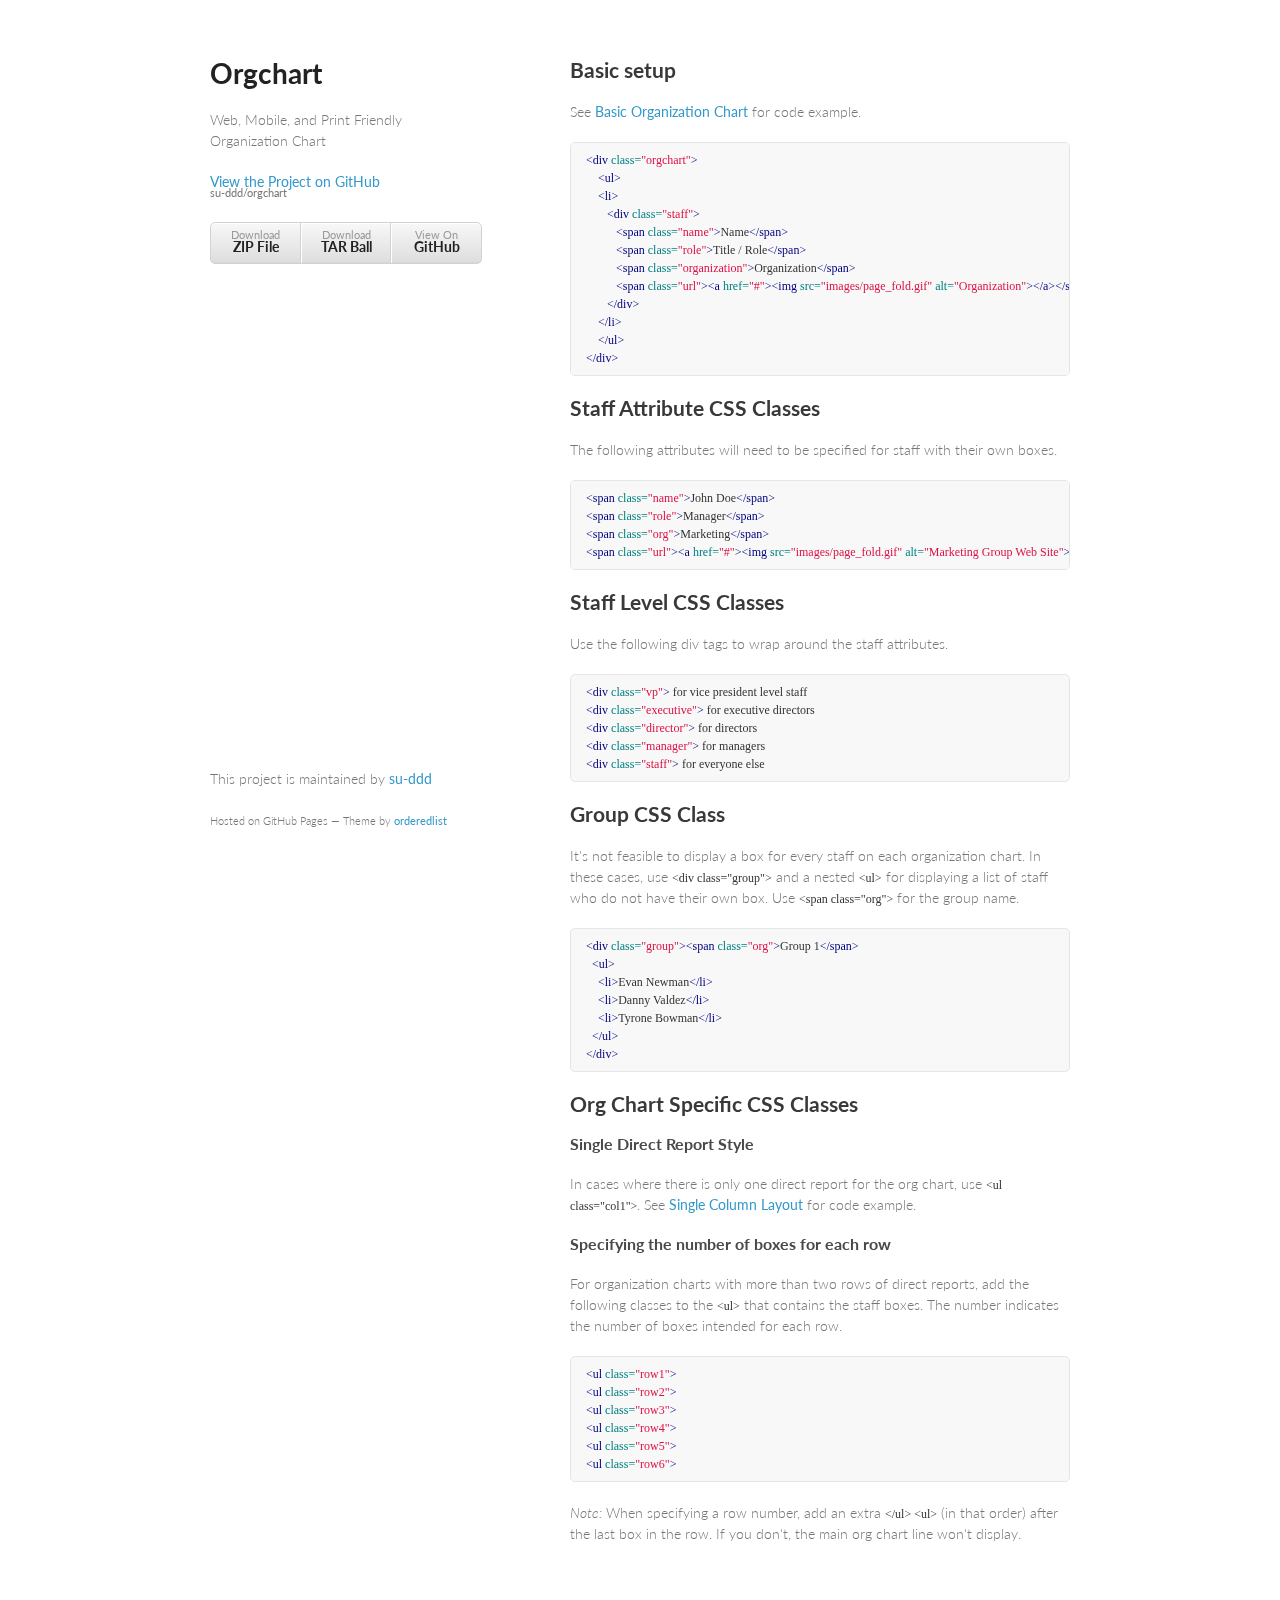
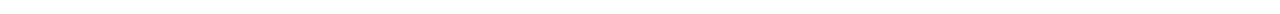
==== index.html @ 6ab8c133 "Create gh-pages branch via GitHub" ====
<!doctype html>
<html>
  <head>
    <meta charset="utf-8">
    <meta http-equiv="X-UA-Compatible" content="chrome=1">
    <title>Orgchart by su-ddd</title>

    <link rel="stylesheet" href="stylesheets/styles.css">
    <link rel="stylesheet" href="stylesheets/pygment_trac.css">
    <meta name="viewport" content="width=device-width, initial-scale=1, user-scalable=no">
    <!--[if lt IE 9]>
    <script src="//html5shiv.googlecode.com/svn/trunk/html5.js"></script>
    <![endif]-->
  </head>
  <body>
    <div class="wrapper">
      <header>
        <h1>Orgchart</h1>
        <p>Web, Mobile, and Print Friendly Organization Chart</p>

        <p class="view"><a href="https://github.com/su-ddd/orgchart">View the Project on GitHub <small>su-ddd/orgchart</small></a></p>


        <ul>
          <li><a href="https://github.com/su-ddd/orgchart/zipball/master">Download <strong>ZIP File</strong></a></li>
          <li><a href="https://github.com/su-ddd/orgchart/tarball/master">Download <strong>TAR Ball</strong></a></li>
          <li><a href="https://github.com/su-ddd/orgchart">View On <strong>GitHub</strong></a></li>
        </ul>
      </header>
      <section>
        <h2>
<a name="basic-setup" class="anchor" href="#basic-setup"><span class="octicon octicon-link"></span></a>Basic setup</h2>

<p>See <a href="basic.html">Basic Organization Chart</a> for code example.</p>

<div class="highlight highlight-html"><pre><span class="nt">&lt;div</span> <span class="na">class=</span><span class="s">"orgchart"</span><span class="nt">&gt;</span>
    <span class="nt">&lt;ul&gt;</span>
    <span class="nt">&lt;li&gt;</span>
       <span class="nt">&lt;div</span> <span class="na">class=</span><span class="s">"staff"</span><span class="nt">&gt;</span>
          <span class="nt">&lt;span</span> <span class="na">class=</span><span class="s">"name"</span><span class="nt">&gt;</span>Name<span class="nt">&lt;/span&gt;</span>
          <span class="nt">&lt;span</span> <span class="na">class=</span><span class="s">"role"</span><span class="nt">&gt;</span>Title / Role<span class="nt">&lt;/span&gt;</span>
          <span class="nt">&lt;span</span> <span class="na">class=</span><span class="s">"organization"</span><span class="nt">&gt;</span>Organization<span class="nt">&lt;/span&gt;</span>
          <span class="nt">&lt;span</span> <span class="na">class=</span><span class="s">"url"</span><span class="nt">&gt;&lt;a</span> <span class="na">href=</span><span class="s">"#"</span><span class="nt">&gt;&lt;img</span> <span class="na">src=</span><span class="s">"images/page_fold.gif"</span> <span class="na">alt=</span><span class="s">"Organization"</span><span class="nt">&gt;&lt;/a&gt;&lt;/span&gt;</span>
       <span class="nt">&lt;/div&gt;</span>
    <span class="nt">&lt;/li&gt;</span>
    <span class="nt">&lt;/ul&gt;</span>
<span class="nt">&lt;/div&gt;</span>
</pre></div>

<h2>
<a name="staff-attribute-css-classes" class="anchor" href="#staff-attribute-css-classes"><span class="octicon octicon-link"></span></a>Staff Attribute CSS Classes</h2>

<p>The following attributes will need to be specified for staff with their own boxes.</p>

<div class="highlight highlight-html"><pre><span class="nt">&lt;span</span> <span class="na">class=</span><span class="s">"name"</span><span class="nt">&gt;</span>John Doe<span class="nt">&lt;/span&gt;</span>
<span class="nt">&lt;span</span> <span class="na">class=</span><span class="s">"role"</span><span class="nt">&gt;</span>Manager<span class="nt">&lt;/span&gt;</span>
<span class="nt">&lt;span</span> <span class="na">class=</span><span class="s">"org"</span><span class="nt">&gt;</span>Marketing<span class="nt">&lt;/span&gt;</span>
<span class="nt">&lt;span</span> <span class="na">class=</span><span class="s">"url"</span><span class="nt">&gt;&lt;a</span> <span class="na">href=</span><span class="s">"#"</span><span class="nt">&gt;&lt;img</span> <span class="na">src=</span><span class="s">"images/page_fold.gif"</span> <span class="na">alt=</span><span class="s">"Marketing Group Web Site"</span><span class="nt">&gt;&lt;/a&gt;&lt;/span&gt;</span>
</pre></div>

<h2>
<a name="staff-level-css-classes" class="anchor" href="#staff-level-css-classes"><span class="octicon octicon-link"></span></a>Staff Level CSS Classes</h2>

<p>Use the following div tags to wrap around the staff attributes.</p>

<div class="highlight highlight-html"><pre><span class="nt">&lt;div</span> <span class="na">class=</span><span class="s">"vp"</span><span class="nt">&gt;</span> for vice president level staff
<span class="nt">&lt;div</span> <span class="na">class=</span><span class="s">"executive"</span><span class="nt">&gt;</span> for executive directors
<span class="nt">&lt;div</span> <span class="na">class=</span><span class="s">"director"</span><span class="nt">&gt;</span> for directors
<span class="nt">&lt;div</span> <span class="na">class=</span><span class="s">"manager"</span><span class="nt">&gt;</span> for managers
<span class="nt">&lt;div</span> <span class="na">class=</span><span class="s">"staff"</span><span class="nt">&gt;</span> for everyone else
</pre></div>

<h2>
<a name="group-css-class" class="anchor" href="#group-css-class"><span class="octicon octicon-link"></span></a>Group CSS Class</h2>

<p>It's not feasible to display a box for every staff on each organization chart.  In these cases, use <code>&lt;div class="group"&gt;</code> and a nested <code>&lt;ul&gt;</code> for displaying a list of staff who do not have their own box.  Use <code>&lt;span class="org"&gt;</code> for the group name.</p>

<div class="highlight highlight-html"><pre><span class="nt">&lt;div</span> <span class="na">class=</span><span class="s">"group"</span><span class="nt">&gt;&lt;span</span> <span class="na">class=</span><span class="s">"org"</span><span class="nt">&gt;</span>Group 1<span class="nt">&lt;/span&gt;</span>
  <span class="nt">&lt;ul&gt;</span>
    <span class="nt">&lt;li&gt;</span>Evan Newman<span class="nt">&lt;/li&gt;</span>
    <span class="nt">&lt;li&gt;</span>Danny Valdez<span class="nt">&lt;/li&gt;</span>
    <span class="nt">&lt;li&gt;</span>Tyrone Bowman<span class="nt">&lt;/li&gt;</span>
  <span class="nt">&lt;/ul&gt;</span>
<span class="nt">&lt;/div&gt;</span>
</pre></div>

<h2>
<a name="org-chart-specific-css-classes" class="anchor" href="#org-chart-specific-css-classes"><span class="octicon octicon-link"></span></a>Org Chart Specific CSS Classes</h2>

<h3>
<a name="single-direct-report-style" class="anchor" href="#single-direct-report-style"><span class="octicon octicon-link"></span></a>Single Direct Report Style</h3>

<p>In cases where there is only one direct report for the org chart, use <code>&lt;ul class="col1"&gt;</code>. See <a href="basic-col1.html">Single Column Layout</a> for code example.</p>

<h3>
<a name="specifying-the-number-of-boxes-for-each-row" class="anchor" href="#specifying-the-number-of-boxes-for-each-row"><span class="octicon octicon-link"></span></a>Specifying the number of boxes for each row</h3>

<p>For organization charts with more than two rows of direct reports, add the following classes to the <code>&lt;ul&gt;</code> that contains the staff boxes.  The number indicates the number of boxes intended for each row.</p>

<div class="highlight highlight-html"><pre><span class="nt">&lt;ul</span> <span class="na">class=</span><span class="s">"row1"</span><span class="nt">&gt;</span>
<span class="nt">&lt;ul</span> <span class="na">class=</span><span class="s">"row2"</span><span class="nt">&gt;</span>
<span class="nt">&lt;ul</span> <span class="na">class=</span><span class="s">"row3"</span><span class="nt">&gt;</span>
<span class="nt">&lt;ul</span> <span class="na">class=</span><span class="s">"row4"</span><span class="nt">&gt;</span>
<span class="nt">&lt;ul</span> <span class="na">class=</span><span class="s">"row5"</span><span class="nt">&gt;</span>
<span class="nt">&lt;ul</span> <span class="na">class=</span><span class="s">"row6"</span><span class="nt">&gt;</span>
</pre></div>

<p><em>Note:</em> When specifying a row number, add an extra <code>&lt;/ul&gt; &lt;ul&gt;</code> (in that order) after the last box in the row. If you don't, the main org chart line won't display.</p>
      </section>
      <footer>
        <p>This project is maintained by <a href="https://github.com/su-ddd">su-ddd</a></p>
        <p><small>Hosted on GitHub Pages &mdash; Theme by <a href="https://github.com/orderedlist">orderedlist</a></small></p>
      </footer>
    </div>
    <script src="javascripts/scale.fix.js"></script>
    
  </body>
</html>
---- stylesheets/styles.css ----
@import url(https://fonts.googleapis.com/css?family=Lato:300italic,700italic,300,700);

body {
  padding:50px;
  font:14px/1.5 Lato, "Helvetica Neue", Helvetica, Arial, sans-serif;
  color:#777;
  font-weight:300;
}

h1, h2, h3, h4, h5, h6 {
  color:#222;
  margin:0 0 20px;
}

p, ul, ol, table, pre, dl {
  margin:0 0 20px;
}

h1, h2, h3 {
  line-height:1.1;
}

h1 {
  font-size:28px;
}

h2 {
  color:#393939;
}

h3, h4, h5, h6 {
  color:#494949;
}

a {
  color:#39c;
  font-weight:400;
  text-decoration:none;
}

a small {
  font-size:11px;
  color:#777;
  margin-top:-0.6em;
  display:block;
}

.wrapper {
  width:860px;
  margin:0 auto;
}

blockquote {
  border-left:1px solid #e5e5e5;
  margin:0;
  padding:0 0 0 20px;
  font-style:italic;
}

code, pre {
  font-family:Monaco, Bitstream Vera Sans Mono, Lucida Console, Terminal;
  color:#333;
  font-size:12px;
}

pre {
  padding:8px 15px;
  background: #f8f8f8;  
  border-radius:5px;
  border:1px solid #e5e5e5;
  overflow-x: auto;
}

table {
  width:100%;
  border-collapse:collapse;
}

th, td {
  text-align:left;
  padding:5px 10px;
  border-bottom:1px solid #e5e5e5;
}

dt {
  color:#444;
  font-weight:700;
}

th {
  color:#444;
}

img {
  max-width:100%;
}

header {
  width:270px;
  float:left;
  position:fixed;
}

header ul {
  list-style:none;
  height:40px;
  
  padding:0;
  
  background: #eee;
  background: -moz-linear-gradient(top, #f8f8f8 0%, #dddddd 100%);
  background: -webkit-gradient(linear, left top, left bottom, color-stop(0%,#f8f8f8), color-stop(100%,#dddddd));
  background: -webkit-linear-gradient(top, #f8f8f8 0%,#dddddd 100%);
  background: -o-linear-gradient(top, #f8f8f8 0%,#dddddd 100%);
  background: -ms-linear-gradient(top, #f8f8f8 0%,#dddddd 100%);
  background: linear-gradient(top, #f8f8f8 0%,#dddddd 100%);
  
  border-radius:5px;
  border:1px solid #d2d2d2;
  box-shadow:inset #fff 0 1px 0, inset rgba(0,0,0,0.03) 0 -1px 0;
  width:270px;
}

header li {
  width:89px;
  float:left;
  border-right:1px solid #d2d2d2;
  height:40px;
}

header ul a {
  line-height:1;
  font-size:11px;
  color:#999;
  display:block;
  text-align:center;
  padding-top:6px;
  height:40px;
}

strong {
  color:#222;
  font-weight:700;
}

header ul li + li {
  width:88px;
  border-left:1px solid #fff;
}

header ul li + li + li {
  border-right:none;
  width:89px;
}

header ul a strong {
  font-size:14px;
  display:block;
  color:#222;
}

section {
  width:500px;
  float:right;
  padding-bottom:50px;
}

small {
  font-size:11px;
}

hr {
  border:0;
  background:#e5e5e5;
  height:1px;
  margin:0 0 20px;
}

footer {
  width:270px;
  float:left;
  position:fixed;
  bottom:50px;
}

@media print, screen and (max-width: 960px) {
  
  div.wrapper {
    width:auto;
    margin:0;
  }
  
  header, section, footer {
    float:none;
    position:static;
    width:auto;
  }
  
  header {
    padding-right:320px;
  }
  
  section {
    border:1px solid #e5e5e5;
    border-width:1px 0;
    padding:20px 0;
    margin:0 0 20px;
  }
  
  header a small {
    display:inline;
  }
  
  header ul {
    position:absolute;
    right:50px;
    top:52px;
  }
}

@media print, screen and (max-width: 720px) {
  body {
    word-wrap:break-word;
  }
  
  header {
    padding:0;
  }
  
  header ul, header p.view {
    position:static;
  }
  
  pre, code {
    word-wrap:normal;
  }
}

@media print, screen and (max-width: 480px) {
  body {
    padding:15px;
  }
  
  header ul {
    display:none;
  }
}

@media print {
  body {
    padding:0.4in;
    font-size:12pt;
    color:#444;
  }
}
---- stylesheets/pygment_trac.css ----
.highlight  { background: #ffffff; }
.highlight .c { color: #999988; font-style: italic } /* Comment */
.highlight .err { color: #a61717; background-color: #e3d2d2 } /* Error */
.highlight .k { font-weight: bold } /* Keyword */
.highlight .o { font-weight: bold } /* Operator */
.highlight .cm { color: #999988; font-style: italic } /* Comment.Multiline */
.highlight .cp { color: #999999; font-weight: bold } /* Comment.Preproc */
.highlight .c1 { color: #999988; font-style: italic } /* Comment.Single */
.highlight .cs { color: #999999; font-weight: bold; font-style: italic } /* Comment.Special */
.highlight .gd { color: #000000; background-color: #ffdddd } /* Generic.Deleted */
.highlight .gd .x { color: #000000; background-color: #ffaaaa } /* Generic.Deleted.Specific */
.highlight .ge { font-style: italic } /* Generic.Emph */
.highlight .gr { color: #aa0000 } /* Generic.Error */
.highlight .gh { color: #999999 } /* Generic.Heading */
.highlight .gi { color: #000000; background-color: #ddffdd } /* Generic.Inserted */
.highlight .gi .x { color: #000000; background-color: #aaffaa } /* Generic.Inserted.Specific */
.highlight .go { color: #888888 } /* Generic.Output */
.highlight .gp { color: #555555 } /* Generic.Prompt */
.highlight .gs { font-weight: bold } /* Generic.Strong */
.highlight .gu { color: #800080; font-weight: bold; } /* Generic.Subheading */
.highlight .gt { color: #aa0000 } /* Generic.Traceback */
.highlight .kc { font-weight: bold } /* Keyword.Constant */
.highlight .kd { font-weight: bold } /* Keyword.Declaration */
.highlight .kn { font-weight: bold } /* Keyword.Namespace */
.highlight .kp { font-weight: bold } /* Keyword.Pseudo */
.highlight .kr { font-weight: bold } /* Keyword.Reserved */
.highlight .kt { color: #445588; font-weight: bold } /* Keyword.Type */
.highlight .m { color: #009999 } /* Literal.Number */
.highlight .s { color: #d14 } /* Literal.String */
.highlight .na { color: #008080 } /* Name.Attribute */
.highlight .nb { color: #0086B3 } /* Name.Builtin */
.highlight .nc { color: #445588; font-weight: bold } /* Name.Class */
.highlight .no { color: #008080 } /* Name.Constant */
.highlight .ni { color: #800080 } /* Name.Entity */
.highlight .ne { color: #990000; font-weight: bold } /* Name.Exception */
.highlight .nf { color: #990000; font-weight: bold } /* Name.Function */
.highlight .nn { color: #555555 } /* Name.Namespace */
.highlight .nt { color: #000080 } /* Name.Tag */
.highlight .nv { color: #008080 } /* Name.Variable */
.highlight .ow { font-weight: bold } /* Operator.Word */
.highlight .w { color: #bbbbbb } /* Text.Whitespace */
.highlight .mf { color: #009999 } /* Literal.Number.Float */
.highlight .mh { color: #009999 } /* Literal.Number.Hex */
.highlight .mi { color: #009999 } /* Literal.Number.Integer */
.highlight .mo { color: #009999 } /* Literal.Number.Oct */
.highlight .sb { color: #d14 } /* Literal.String.Backtick */
.highlight .sc { color: #d14 } /* Literal.String.Char */
.highlight .sd { color: #d14 } /* Literal.String.Doc */
.highlight .s2 { color: #d14 } /* Literal.String.Double */
.highlight .se { color: #d14 } /* Literal.String.Escape */
.highlight .sh { color: #d14 } /* Literal.String.Heredoc */
.highlight .si { color: #d14 } /* Literal.String.Interpol */
.highlight .sx { color: #d14 } /* Literal.String.Other */
.highlight .sr { color: #009926 } /* Literal.String.Regex */
.highlight .s1 { color: #d14 } /* Literal.String.Single */
.highlight .ss { color: #990073 } /* Literal.String.Symbol */
.highlight .bp { color: #999999 } /* Name.Builtin.Pseudo */
.highlight .vc { color: #008080 } /* Name.Variable.Class */
.highlight .vg { color: #008080 } /* Name.Variable.Global */
.highlight .vi { color: #008080 } /* Name.Variable.Instance */
.highlight .il { color: #009999 } /* Literal.Number.Integer.Long */

.type-csharp .highlight .k { color: #0000FF }
.type-csharp .highlight .kt { color: #0000FF }
.type-csharp .highlight .nf { color: #000000; font-weight: normal }
.type-csharp .highlight .nc { color: #2B91AF }
.type-csharp .highlight .nn { color: #000000 }
.type-csharp .highlight .s { color: #A31515 }
.type-csharp .highlight .sc { color: #A31515 }
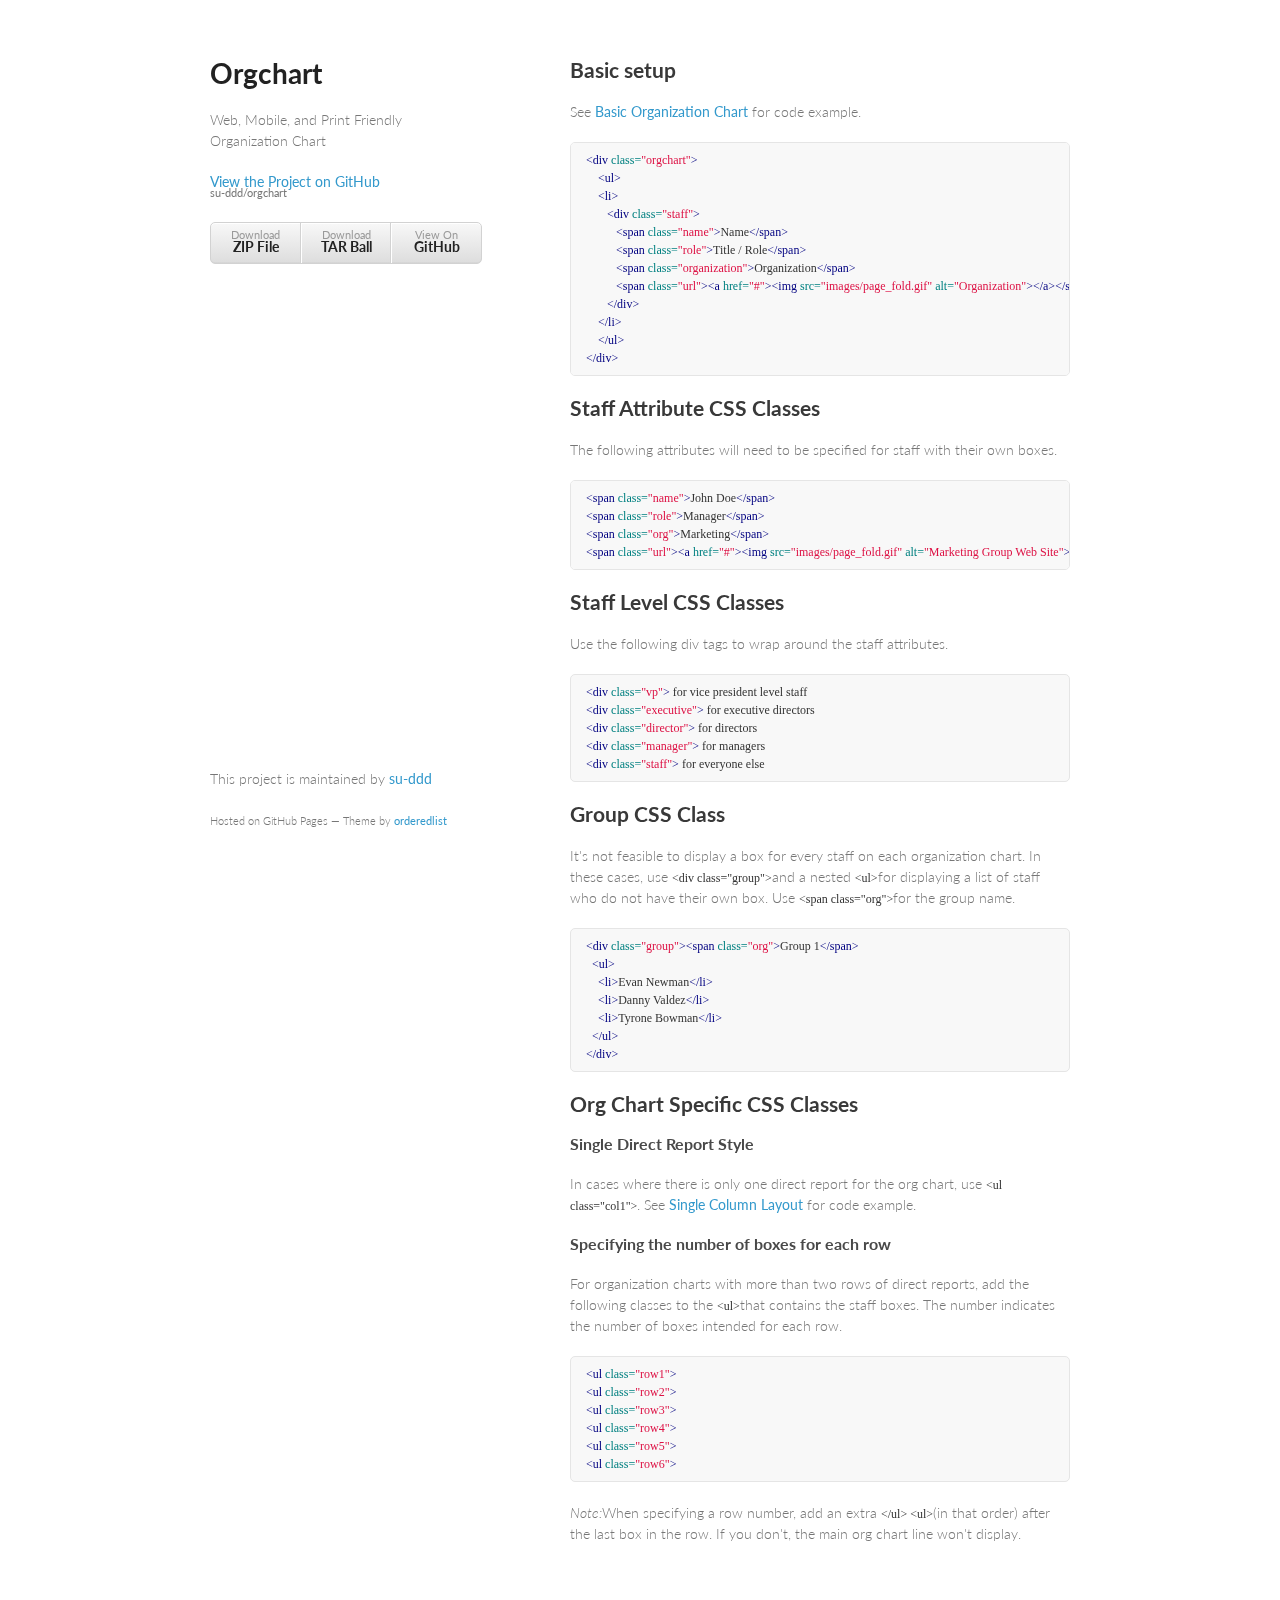
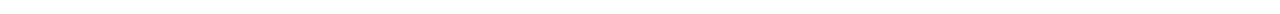
==== commit 9ff53771: "Added demo pages" ====
--- a/index.html
+++ b/index.html
@@ -1,6 +1,7 @@
 <!doctype html>
 <html>
-  <head>
+
+<head>
     <meta charset="utf-8">
     <meta http-equiv="X-UA-Compatible" content="chrome=1">
     <title>Orgchart by su-ddd</title>
@@ -11,29 +12,37 @@
     <!--[if lt IE 9]>
     <script src="//html5shiv.googlecode.com/svn/trunk/html5.js"></script>
     <![endif]-->
-  </head>
-  <body>
+</head>
+
+<body>
     <div class="wrapper">
-      <header>
-        <h1>Orgchart</h1>
-        <p>Web, Mobile, and Print Friendly Organization Chart</p>
+        <header>
+            <h1>Orgchart</h1>
+            <p>Web, Mobile, and Print Friendly Organization Chart</p>
 
-        <p class="view"><a href="https://github.com/su-ddd/orgchart">View the Project on GitHub <small>su-ddd/orgchart</small></a></p>
+            <p class="view"><a href="https://github.com/su-ddd/orgchart">View the Project on GitHub <small>su-ddd/orgchart</small></a>
+            </p>
 
 
-        <ul>
-          <li><a href="https://github.com/su-ddd/orgchart/zipball/master">Download <strong>ZIP File</strong></a></li>
-          <li><a href="https://github.com/su-ddd/orgchart/tarball/master">Download <strong>TAR Ball</strong></a></li>
-          <li><a href="https://github.com/su-ddd/orgchart">View On <strong>GitHub</strong></a></li>
-        </ul>
-      </header>
-      <section>
-        <h2>
-<a name="basic-setup" class="anchor" href="#basic-setup"><span class="octicon octicon-link"></span></a>Basic setup</h2>
+            <ul>
+                <li><a href="https://github.com/su-ddd/orgchart/zipball/master">Download <strong>ZIP File</strong></a>
+                </li>
+                <li><a href="https://github.com/su-ddd/orgchart/tarball/master">Download <strong>TAR Ball</strong></a>
+                </li>
+                <li><a href="https://github.com/su-ddd/orgchart">View On <strong>GitHub</strong></a>
+                </li>
+            </ul>
 
-<p>See <a href="basic.html">Basic Organization Chart</a> for code example.</p>
+        </header>
+        <section>
+            <h2>
+                <a name="basic-setup" class="anchor" href="#basic-setup">
+                    <span class="octicon octicon-link"></span>
+                </a>Basic setup</h2>
 
-<div class="highlight highlight-html"><pre><span class="nt">&lt;div</span> <span class="na">class=</span><span class="s">"orgchart"</span><span class="nt">&gt;</span>
+            <p>See <a href="basic.html">Basic Organization Chart</a> for code example.</p>
+
+            <div class="highlight highlight-html"><pre><span class="nt">&lt;div</span> <span class="na">class=</span><span class="s">"orgchart"</span><span class="nt">&gt;</span>
     <span class="nt">&lt;ul&gt;</span>
     <span class="nt">&lt;li&gt;</span>
        <span class="nt">&lt;div</span> <span class="na">class=</span><span class="s">"staff"</span><span class="nt">&gt;</span>
@@ -45,74 +54,103 @@
     <span class="nt">&lt;/li&gt;</span>
     <span class="nt">&lt;/ul&gt;</span>
 <span class="nt">&lt;/div&gt;</span>
-</pre></div>
+</pre>
+            </div>
 
-<h2>
-<a name="staff-attribute-css-classes" class="anchor" href="#staff-attribute-css-classes"><span class="octicon octicon-link"></span></a>Staff Attribute CSS Classes</h2>
+            <h2>
+                <a name="staff-attribute-css-classes" class="anchor" href="#staff-attribute-css-classes">
+                    <span class="octicon octicon-link"></span>
+                </a>Staff Attribute CSS Classes</h2>
 
-<p>The following attributes will need to be specified for staff with their own boxes.</p>
+            <p>The following attributes will need to be specified for staff with their own boxes.</p>
 
-<div class="highlight highlight-html"><pre><span class="nt">&lt;span</span> <span class="na">class=</span><span class="s">"name"</span><span class="nt">&gt;</span>John Doe<span class="nt">&lt;/span&gt;</span>
+            <div class="highlight highlight-html"><pre><span class="nt">&lt;span</span> <span class="na">class=</span><span class="s">"name"</span><span class="nt">&gt;</span>John Doe<span class="nt">&lt;/span&gt;</span>
 <span class="nt">&lt;span</span> <span class="na">class=</span><span class="s">"role"</span><span class="nt">&gt;</span>Manager<span class="nt">&lt;/span&gt;</span>
 <span class="nt">&lt;span</span> <span class="na">class=</span><span class="s">"org"</span><span class="nt">&gt;</span>Marketing<span class="nt">&lt;/span&gt;</span>
 <span class="nt">&lt;span</span> <span class="na">class=</span><span class="s">"url"</span><span class="nt">&gt;&lt;a</span> <span class="na">href=</span><span class="s">"#"</span><span class="nt">&gt;&lt;img</span> <span class="na">src=</span><span class="s">"images/page_fold.gif"</span> <span class="na">alt=</span><span class="s">"Marketing Group Web Site"</span><span class="nt">&gt;&lt;/a&gt;&lt;/span&gt;</span>
-</pre></div>
+</pre>
+            </div>
 
-<h2>
-<a name="staff-level-css-classes" class="anchor" href="#staff-level-css-classes"><span class="octicon octicon-link"></span></a>Staff Level CSS Classes</h2>
+            <h2>
+                <a name="staff-level-css-classes" class="anchor" href="#staff-level-css-classes">
+                    <span class="octicon octicon-link"></span>
+                </a>Staff Level CSS Classes</h2>
 
-<p>Use the following div tags to wrap around the staff attributes.</p>
+            <p>Use the following div tags to wrap around the staff attributes.</p>
 
-<div class="highlight highlight-html"><pre><span class="nt">&lt;div</span> <span class="na">class=</span><span class="s">"vp"</span><span class="nt">&gt;</span> for vice president level staff
+            <div class="highlight highlight-html"><pre><span class="nt">&lt;div</span> <span class="na">class=</span><span class="s">"vp"</span><span class="nt">&gt;</span> for vice president level staff
 <span class="nt">&lt;div</span> <span class="na">class=</span><span class="s">"executive"</span><span class="nt">&gt;</span> for executive directors
 <span class="nt">&lt;div</span> <span class="na">class=</span><span class="s">"director"</span><span class="nt">&gt;</span> for directors
 <span class="nt">&lt;div</span> <span class="na">class=</span><span class="s">"manager"</span><span class="nt">&gt;</span> for managers
 <span class="nt">&lt;div</span> <span class="na">class=</span><span class="s">"staff"</span><span class="nt">&gt;</span> for everyone else
-</pre></div>
+</pre>
+            </div>
 
-<h2>
-<a name="group-css-class" class="anchor" href="#group-css-class"><span class="octicon octicon-link"></span></a>Group CSS Class</h2>
+            <h2>
+                <a name="group-css-class" class="anchor" href="#group-css-class">
+                    <span class="octicon octicon-link"></span>
+                </a>Group CSS Class</h2>
 
-<p>It's not feasible to display a box for every staff on each organization chart.  In these cases, use <code>&lt;div class="group"&gt;</code> and a nested <code>&lt;ul&gt;</code> for displaying a list of staff who do not have their own box.  Use <code>&lt;span class="org"&gt;</code> for the group name.</p>
+            <p>It's not feasible to display a box for every staff on each organization chart. In these cases, use
+                <code>&lt;div class="group"&gt;</code>and a nested
+                <code>&lt;ul&gt;</code>for displaying a list of staff who do not have their own box. Use
+                <code>&lt;span class="org"&gt;</code>for the group name.</p>
 
-<div class="highlight highlight-html"><pre><span class="nt">&lt;div</span> <span class="na">class=</span><span class="s">"group"</span><span class="nt">&gt;&lt;span</span> <span class="na">class=</span><span class="s">"org"</span><span class="nt">&gt;</span>Group 1<span class="nt">&lt;/span&gt;</span>
+            <div class="highlight highlight-html"><pre><span class="nt">&lt;div</span> <span class="na">class=</span><span class="s">"group"</span><span class="nt">&gt;&lt;span</span> <span class="na">class=</span><span class="s">"org"</span><span class="nt">&gt;</span>Group 1<span class="nt">&lt;/span&gt;</span>
   <span class="nt">&lt;ul&gt;</span>
     <span class="nt">&lt;li&gt;</span>Evan Newman<span class="nt">&lt;/li&gt;</span>
     <span class="nt">&lt;li&gt;</span>Danny Valdez<span class="nt">&lt;/li&gt;</span>
     <span class="nt">&lt;li&gt;</span>Tyrone Bowman<span class="nt">&lt;/li&gt;</span>
   <span class="nt">&lt;/ul&gt;</span>
 <span class="nt">&lt;/div&gt;</span>
-</pre></div>
+</pre>
+            </div>
 
-<h2>
-<a name="org-chart-specific-css-classes" class="anchor" href="#org-chart-specific-css-classes"><span class="octicon octicon-link"></span></a>Org Chart Specific CSS Classes</h2>
+            <h2>
+                <a name="org-chart-specific-css-classes" class="anchor" href="#org-chart-specific-css-classes">
+                    <span class="octicon octicon-link"></span>
+                </a>Org Chart Specific CSS Classes</h2>
 
-<h3>
-<a name="single-direct-report-style" class="anchor" href="#single-direct-report-style"><span class="octicon octicon-link"></span></a>Single Direct Report Style</h3>
+            <h3>
+                <a name="single-direct-report-style" class="anchor" href="#single-direct-report-style">
+                    <span class="octicon octicon-link"></span>
+                </a>Single Direct Report Style</h3>
 
-<p>In cases where there is only one direct report for the org chart, use <code>&lt;ul class="col1"&gt;</code>. See <a href="basic-col1.html">Single Column Layout</a> for code example.</p>
+            <p>In cases where there is only one direct report for the org chart, use
+                <code>&lt;ul class="col1"&gt;</code>. See <a href="basic-col1.html">Single Column Layout</a> for code example.</p>
 
-<h3>
-<a name="specifying-the-number-of-boxes-for-each-row" class="anchor" href="#specifying-the-number-of-boxes-for-each-row"><span class="octicon octicon-link"></span></a>Specifying the number of boxes for each row</h3>
+            <h3>
+                <a name="specifying-the-number-of-boxes-for-each-row" class="anchor" href="#specifying-the-number-of-boxes-for-each-row">
+                    <span class="octicon octicon-link"></span>
+                </a>Specifying the number of boxes for each row</h3>
 
-<p>For organization charts with more than two rows of direct reports, add the following classes to the <code>&lt;ul&gt;</code> that contains the staff boxes.  The number indicates the number of boxes intended for each row.</p>
+            <p>For organization charts with more than two rows of direct reports, add the following classes to the
+                <code>&lt;ul&gt;</code>that contains the staff boxes. The number indicates the number of boxes intended for each row.</p>
 
-<div class="highlight highlight-html"><pre><span class="nt">&lt;ul</span> <span class="na">class=</span><span class="s">"row1"</span><span class="nt">&gt;</span>
+            <div class="highlight highlight-html"><pre><span class="nt">&lt;ul</span> <span class="na">class=</span><span class="s">"row1"</span><span class="nt">&gt;</span>
 <span class="nt">&lt;ul</span> <span class="na">class=</span><span class="s">"row2"</span><span class="nt">&gt;</span>
 <span class="nt">&lt;ul</span> <span class="na">class=</span><span class="s">"row3"</span><span class="nt">&gt;</span>
 <span class="nt">&lt;ul</span> <span class="na">class=</span><span class="s">"row4"</span><span class="nt">&gt;</span>
 <span class="nt">&lt;ul</span> <span class="na">class=</span><span class="s">"row5"</span><span class="nt">&gt;</span>
 <span class="nt">&lt;ul</span> <span class="na">class=</span><span class="s">"row6"</span><span class="nt">&gt;</span>
-</pre></div>
+</pre>
+            </div>
 
-<p><em>Note:</em> When specifying a row number, add an extra <code>&lt;/ul&gt; &lt;ul&gt;</code> (in that order) after the last box in the row. If you don't, the main org chart line won't display.</p>
-      </section>
-      <footer>
-        <p>This project is maintained by <a href="https://github.com/su-ddd">su-ddd</a></p>
-        <p><small>Hosted on GitHub Pages &mdash; Theme by <a href="https://github.com/orderedlist">orderedlist</a></small></p>
-      </footer>
+            <p>
+                <em>Note:</em>When specifying a row number, add an extra
+                <code>&lt;/ul&gt; &lt;ul&gt;</code>(in that order) after the last box in the row. If you don't, the main org chart line won't display.</p>
+        </section>
+        <footer>
+            <p>This project is maintained by <a href="https://github.com/su-ddd">su-ddd</a>
+            </p>
+            <p>
+                <small>Hosted on GitHub Pages &mdash; Theme by <a href="https://github.com/orderedlist">orderedlist</a>
+                </small>
+            </p>
+        </footer>
     </div>
     <script src="javascripts/scale.fix.js"></script>
-    
-  </body>
-</html>+
+</body>
+
+</html>
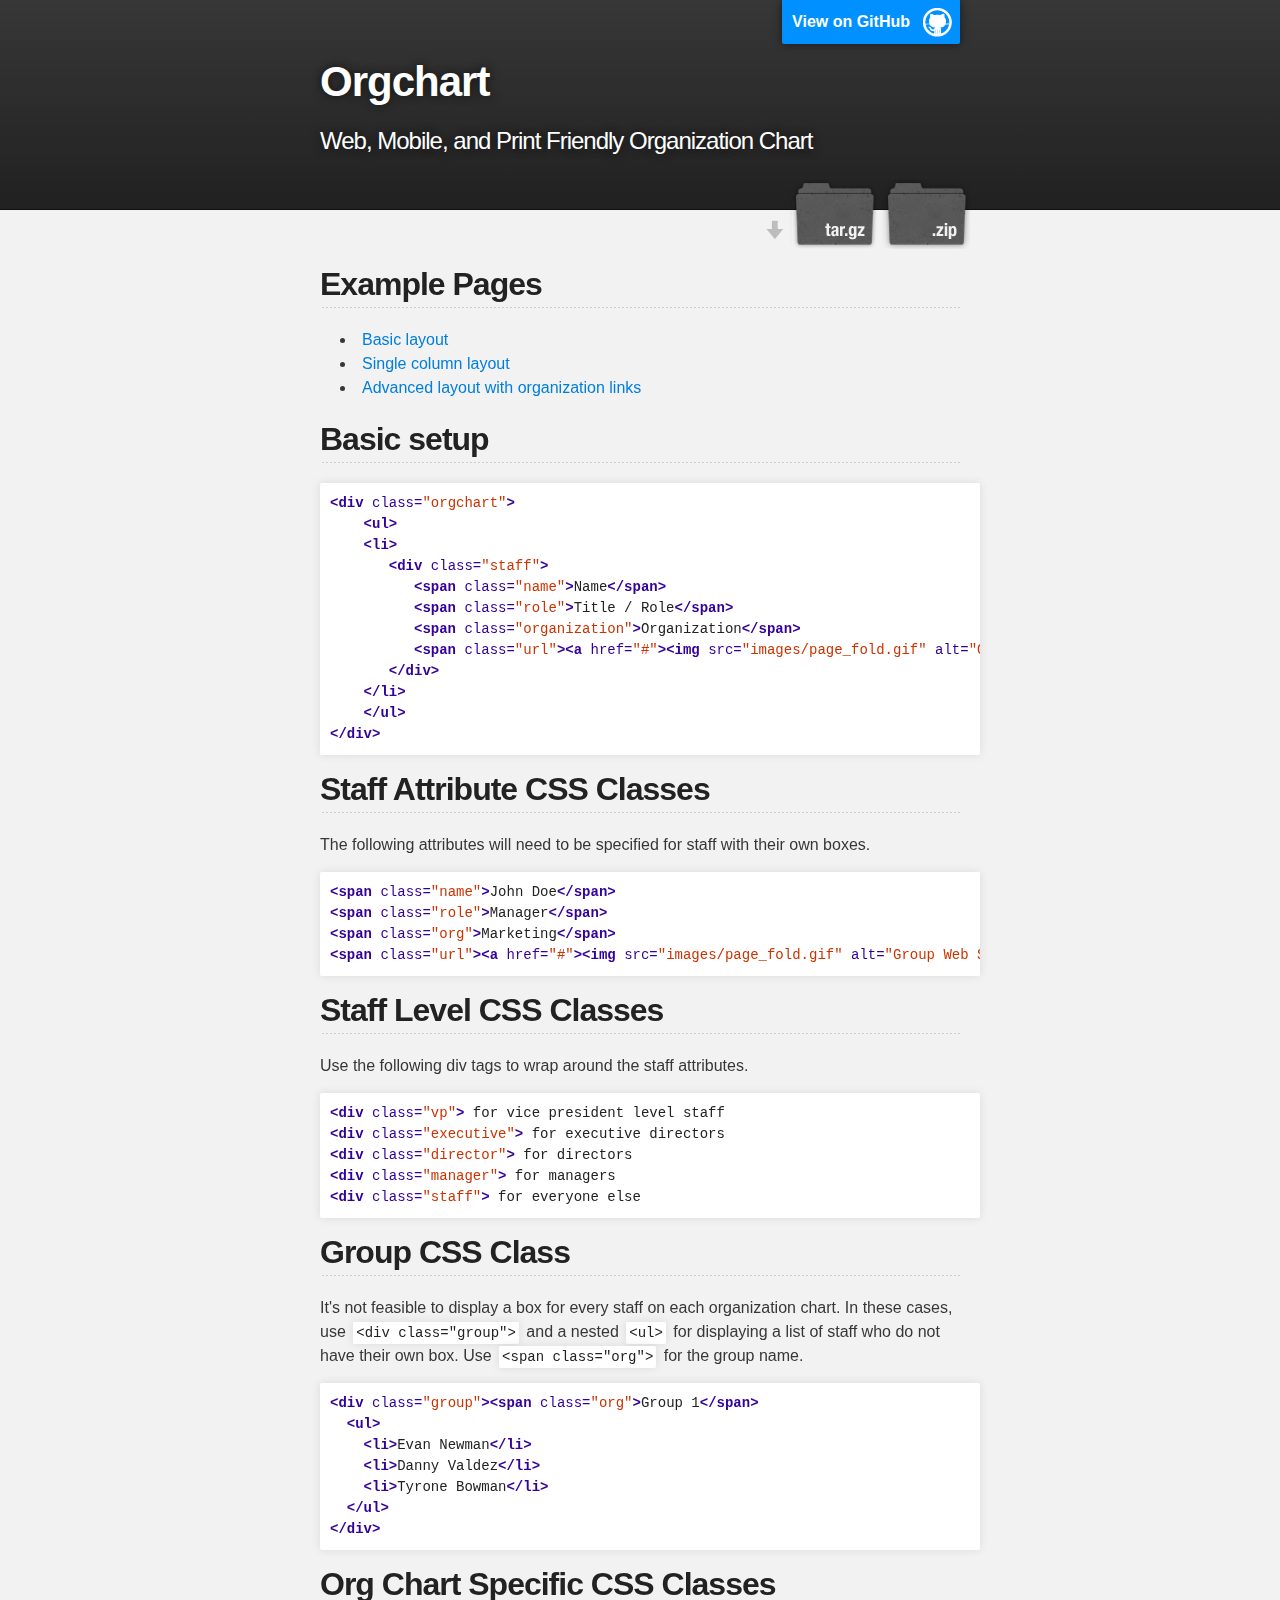
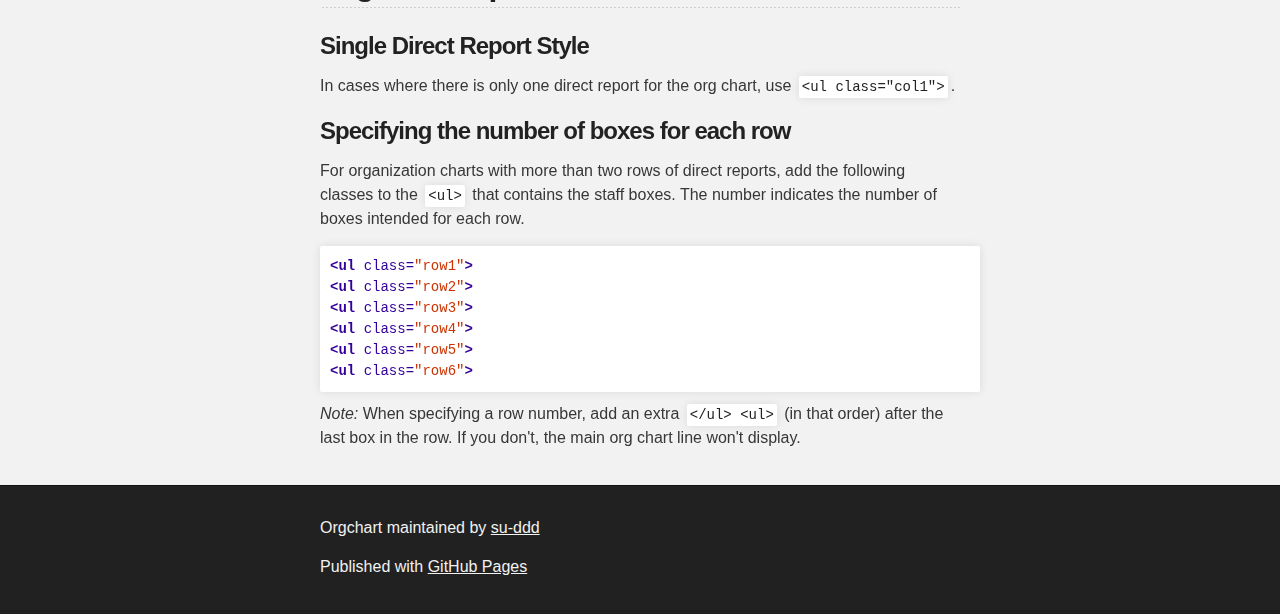
==== commit a3d9d094: "Create gh-pages branch via GitHub" ====
--- a/index.html
+++ b/index.html
@@ -1,48 +1,47 @@
-<!doctype html>
+<!DOCTYPE html>
 <html>
 
-<head>
-    <meta charset="utf-8">
-    <meta http-equiv="X-UA-Compatible" content="chrome=1">
-    <title>Orgchart by su-ddd</title>
+  <head>
+    <meta charset='utf-8' />
+    <meta http-equiv="X-UA-Compatible" content="chrome=1" />
+    <meta name="description" content="Orgchart : Web, Mobile, and Print Friendly Organization Chart" />
 
-    <link rel="stylesheet" href="stylesheets/styles.css">
-    <link rel="stylesheet" href="stylesheets/pygment_trac.css">
-    <meta name="viewport" content="width=device-width, initial-scale=1, user-scalable=no">
-    <!--[if lt IE 9]>
-    <script src="//html5shiv.googlecode.com/svn/trunk/html5.js"></script>
-    <![endif]-->
-</head>
+    <link rel="stylesheet" type="text/css" media="screen" href="stylesheets/stylesheet.css">
 
-<body>
-    <div class="wrapper">
-        <header>
-            <h1>Orgchart</h1>
-            <p>Web, Mobile, and Print Friendly Organization Chart</p>
+    <title>Orgchart</title>
+  </head>
 
-            <p class="view"><a href="https://github.com/su-ddd/orgchart">View the Project on GitHub <small>su-ddd/orgchart</small></a>
-            </p>
+  <body>
 
+    <!-- HEADER -->
+    <div id="header_wrap" class="outer">
+        <header class="inner">
+          <a id="forkme_banner" href="https://github.com/su-ddd/orgchart">View on GitHub</a>
 
-            <ul>
-                <li><a href="https://github.com/su-ddd/orgchart/zipball/master">Download <strong>ZIP File</strong></a>
-                </li>
-                <li><a href="https://github.com/su-ddd/orgchart/tarball/master">Download <strong>TAR Ball</strong></a>
-                </li>
-                <li><a href="https://github.com/su-ddd/orgchart">View On <strong>GitHub</strong></a>
-                </li>
-            </ul>
+          <h1 id="project_title">Orgchart</h1>
+          <h2 id="project_tagline">Web, Mobile, and Print Friendly Organization Chart</h2>
 
+            <section id="downloads">
+              <a class="zip_download_link" href="https://github.com/su-ddd/orgchart/zipball/master">Download this project as a .zip file</a>
+              <a class="tar_download_link" href="https://github.com/su-ddd/orgchart/tarball/master">Download this project as a tar.gz file</a>
+            </section>
         </header>
-        <section>
-            <h2>
-                <a name="basic-setup" class="anchor" href="#basic-setup">
-                    <span class="octicon octicon-link"></span>
-                </a>Basic setup</h2>
+    </div>
 
-            <p>See <a href="basic.html">Basic Organization Chart</a> for code example.</p>
+    <!-- MAIN CONTENT -->
+    <div id="main_content_wrap" class="outer">
+      <section id="main_content" class="inner">
+        <h2>
+<a name="example-pages" class="anchor" href="#example-pages"><span class="octicon octicon-link"></span></a>Example Pages</h2>
 
-            <div class="highlight highlight-html"><pre><span class="nt">&lt;div</span> <span class="na">class=</span><span class="s">"orgchart"</span><span class="nt">&gt;</span>
+<ul>
+<li><a href="basic.html">Basic layout</a></li>
+<li><a href="basic-col1.html">Single column layout</a></li>
+<li><a href="advanced.html">Advanced layout with organization links</a></li>
+</ul><h2>
+<a name="basic-setup" class="anchor" href="#basic-setup"><span class="octicon octicon-link"></span></a>Basic setup</h2>
+
+<div class="highlight highlight-html"><pre><span class="nt">&lt;div</span> <span class="na">class=</span><span class="s">"orgchart"</span><span class="nt">&gt;</span>
     <span class="nt">&lt;ul&gt;</span>
     <span class="nt">&lt;li&gt;</span>
        <span class="nt">&lt;div</span> <span class="na">class=</span><span class="s">"staff"</span><span class="nt">&gt;</span>
@@ -54,103 +53,79 @@
     <span class="nt">&lt;/li&gt;</span>
     <span class="nt">&lt;/ul&gt;</span>
 <span class="nt">&lt;/div&gt;</span>
-</pre>
-            </div>
+</pre></div>
 
-            <h2>
-                <a name="staff-attribute-css-classes" class="anchor" href="#staff-attribute-css-classes">
-                    <span class="octicon octicon-link"></span>
-                </a>Staff Attribute CSS Classes</h2>
+<h2>
+<a name="staff-attribute-css-classes" class="anchor" href="#staff-attribute-css-classes"><span class="octicon octicon-link"></span></a>Staff Attribute CSS Classes</h2>
 
-            <p>The following attributes will need to be specified for staff with their own boxes.</p>
+<p>The following attributes will need to be specified for staff with their own boxes.</p>
 
-            <div class="highlight highlight-html"><pre><span class="nt">&lt;span</span> <span class="na">class=</span><span class="s">"name"</span><span class="nt">&gt;</span>John Doe<span class="nt">&lt;/span&gt;</span>
+<div class="highlight highlight-html"><pre><span class="nt">&lt;span</span> <span class="na">class=</span><span class="s">"name"</span><span class="nt">&gt;</span>John Doe<span class="nt">&lt;/span&gt;</span>
 <span class="nt">&lt;span</span> <span class="na">class=</span><span class="s">"role"</span><span class="nt">&gt;</span>Manager<span class="nt">&lt;/span&gt;</span>
 <span class="nt">&lt;span</span> <span class="na">class=</span><span class="s">"org"</span><span class="nt">&gt;</span>Marketing<span class="nt">&lt;/span&gt;</span>
-<span class="nt">&lt;span</span> <span class="na">class=</span><span class="s">"url"</span><span class="nt">&gt;&lt;a</span> <span class="na">href=</span><span class="s">"#"</span><span class="nt">&gt;&lt;img</span> <span class="na">src=</span><span class="s">"images/page_fold.gif"</span> <span class="na">alt=</span><span class="s">"Marketing Group Web Site"</span><span class="nt">&gt;&lt;/a&gt;&lt;/span&gt;</span>
-</pre>
-            </div>
+<span class="nt">&lt;span</span> <span class="na">class=</span><span class="s">"url"</span><span class="nt">&gt;&lt;a</span> <span class="na">href=</span><span class="s">"#"</span><span class="nt">&gt;&lt;img</span> <span class="na">src=</span><span class="s">"images/page_fold.gif"</span> <span class="na">alt=</span><span class="s">"Group Web Site"</span><span class="nt">&gt;&lt;/a&gt;&lt;/span&gt;</span>
+</pre></div>
 
-            <h2>
-                <a name="staff-level-css-classes" class="anchor" href="#staff-level-css-classes">
-                    <span class="octicon octicon-link"></span>
-                </a>Staff Level CSS Classes</h2>
+<h2>
+<a name="staff-level-css-classes" class="anchor" href="#staff-level-css-classes"><span class="octicon octicon-link"></span></a>Staff Level CSS Classes</h2>
 
-            <p>Use the following div tags to wrap around the staff attributes.</p>
+<p>Use the following div tags to wrap around the staff attributes.</p>
 
-            <div class="highlight highlight-html"><pre><span class="nt">&lt;div</span> <span class="na">class=</span><span class="s">"vp"</span><span class="nt">&gt;</span> for vice president level staff
+<div class="highlight highlight-html"><pre><span class="nt">&lt;div</span> <span class="na">class=</span><span class="s">"vp"</span><span class="nt">&gt;</span> for vice president level staff
 <span class="nt">&lt;div</span> <span class="na">class=</span><span class="s">"executive"</span><span class="nt">&gt;</span> for executive directors
 <span class="nt">&lt;div</span> <span class="na">class=</span><span class="s">"director"</span><span class="nt">&gt;</span> for directors
 <span class="nt">&lt;div</span> <span class="na">class=</span><span class="s">"manager"</span><span class="nt">&gt;</span> for managers
 <span class="nt">&lt;div</span> <span class="na">class=</span><span class="s">"staff"</span><span class="nt">&gt;</span> for everyone else
-</pre>
-            </div>
+</pre></div>
 
-            <h2>
-                <a name="group-css-class" class="anchor" href="#group-css-class">
-                    <span class="octicon octicon-link"></span>
-                </a>Group CSS Class</h2>
+<h2>
+<a name="group-css-class" class="anchor" href="#group-css-class"><span class="octicon octicon-link"></span></a>Group CSS Class</h2>
 
-            <p>It's not feasible to display a box for every staff on each organization chart. In these cases, use
-                <code>&lt;div class="group"&gt;</code>and a nested
-                <code>&lt;ul&gt;</code>for displaying a list of staff who do not have their own box. Use
-                <code>&lt;span class="org"&gt;</code>for the group name.</p>
+<p>It's not feasible to display a box for every staff on each organization chart.  In these cases, use <code>&lt;div class="group"&gt;</code> and a nested <code>&lt;ul&gt;</code> for displaying a list of staff who do not have their own box.  Use <code>&lt;span class="org"&gt;</code> for the group name.</p>
 
-            <div class="highlight highlight-html"><pre><span class="nt">&lt;div</span> <span class="na">class=</span><span class="s">"group"</span><span class="nt">&gt;&lt;span</span> <span class="na">class=</span><span class="s">"org"</span><span class="nt">&gt;</span>Group 1<span class="nt">&lt;/span&gt;</span>
+<div class="highlight highlight-html"><pre><span class="nt">&lt;div</span> <span class="na">class=</span><span class="s">"group"</span><span class="nt">&gt;&lt;span</span> <span class="na">class=</span><span class="s">"org"</span><span class="nt">&gt;</span>Group 1<span class="nt">&lt;/span&gt;</span>
   <span class="nt">&lt;ul&gt;</span>
     <span class="nt">&lt;li&gt;</span>Evan Newman<span class="nt">&lt;/li&gt;</span>
     <span class="nt">&lt;li&gt;</span>Danny Valdez<span class="nt">&lt;/li&gt;</span>
     <span class="nt">&lt;li&gt;</span>Tyrone Bowman<span class="nt">&lt;/li&gt;</span>
   <span class="nt">&lt;/ul&gt;</span>
 <span class="nt">&lt;/div&gt;</span>
-</pre>
-            </div>
+</pre></div>
 
-            <h2>
-                <a name="org-chart-specific-css-classes" class="anchor" href="#org-chart-specific-css-classes">
-                    <span class="octicon octicon-link"></span>
-                </a>Org Chart Specific CSS Classes</h2>
+<h2>
+<a name="org-chart-specific-css-classes" class="anchor" href="#org-chart-specific-css-classes"><span class="octicon octicon-link"></span></a>Org Chart Specific CSS Classes</h2>
 
-            <h3>
-                <a name="single-direct-report-style" class="anchor" href="#single-direct-report-style">
-                    <span class="octicon octicon-link"></span>
-                </a>Single Direct Report Style</h3>
+<h3>
+<a name="single-direct-report-style" class="anchor" href="#single-direct-report-style"><span class="octicon octicon-link"></span></a>Single Direct Report Style</h3>
 
-            <p>In cases where there is only one direct report for the org chart, use
-                <code>&lt;ul class="col1"&gt;</code>. See <a href="basic-col1.html">Single Column Layout</a> for code example.</p>
+<p>In cases where there is only one direct report for the org chart, use <code>&lt;ul class="col1"&gt;</code>.</p>
 
-            <h3>
-                <a name="specifying-the-number-of-boxes-for-each-row" class="anchor" href="#specifying-the-number-of-boxes-for-each-row">
-                    <span class="octicon octicon-link"></span>
-                </a>Specifying the number of boxes for each row</h3>
+<h3>
+<a name="specifying-the-number-of-boxes-for-each-row" class="anchor" href="#specifying-the-number-of-boxes-for-each-row"><span class="octicon octicon-link"></span></a>Specifying the number of boxes for each row</h3>
 
-            <p>For organization charts with more than two rows of direct reports, add the following classes to the
-                <code>&lt;ul&gt;</code>that contains the staff boxes. The number indicates the number of boxes intended for each row.</p>
+<p>For organization charts with more than two rows of direct reports, add the following classes to the <code>&lt;ul&gt;</code> that contains the staff boxes.  The number indicates the number of boxes intended for each row.</p>
 
-            <div class="highlight highlight-html"><pre><span class="nt">&lt;ul</span> <span class="na">class=</span><span class="s">"row1"</span><span class="nt">&gt;</span>
+<div class="highlight highlight-html"><pre><span class="nt">&lt;ul</span> <span class="na">class=</span><span class="s">"row1"</span><span class="nt">&gt;</span>
 <span class="nt">&lt;ul</span> <span class="na">class=</span><span class="s">"row2"</span><span class="nt">&gt;</span>
 <span class="nt">&lt;ul</span> <span class="na">class=</span><span class="s">"row3"</span><span class="nt">&gt;</span>
 <span class="nt">&lt;ul</span> <span class="na">class=</span><span class="s">"row4"</span><span class="nt">&gt;</span>
 <span class="nt">&lt;ul</span> <span class="na">class=</span><span class="s">"row5"</span><span class="nt">&gt;</span>
 <span class="nt">&lt;ul</span> <span class="na">class=</span><span class="s">"row6"</span><span class="nt">&gt;</span>
-</pre>
-            </div>
+</pre></div>
 
-            <p>
-                <em>Note:</em>When specifying a row number, add an extra
-                <code>&lt;/ul&gt; &lt;ul&gt;</code>(in that order) after the last box in the row. If you don't, the main org chart line won't display.</p>
-        </section>
-        <footer>
-            <p>This project is maintained by <a href="https://github.com/su-ddd">su-ddd</a>
-            </p>
-            <p>
-                <small>Hosted on GitHub Pages &mdash; Theme by <a href="https://github.com/orderedlist">orderedlist</a>
-                </small>
-            </p>
-        </footer>
+<p><em>Note:</em> When specifying a row number, add an extra <code>&lt;/ul&gt; &lt;ul&gt;</code> (in that order) after the last box in the row. If you don't, the main org chart line won't display.</p>
+      </section>
     </div>
-    <script src="javascripts/scale.fix.js"></script>
 
-</body>
+    <!-- FOOTER  -->
+    <div id="footer_wrap" class="outer">
+      <footer class="inner">
+        <p class="copyright">Orgchart maintained by <a href="https://github.com/su-ddd">su-ddd</a></p>
+        <p>Published with <a href="http://pages.github.com">GitHub Pages</a></p>
+      </footer>
+    </div>
 
+    
+
+  </body>
 </html>
--- a/stylesheets/stylesheet.css
+++ b/stylesheets/stylesheet.css
@@ -0,0 +1,423 @@
+/*******************************************************************************
+Slate Theme for GitHub Pages
+by Jason Costello, @jsncostello
+*******************************************************************************/
+
+@import url(pygment_trac.css);
+
+/*******************************************************************************
+MeyerWeb Reset
+*******************************************************************************/
+
+html, body, div, span, applet, object, iframe,
+h1, h2, h3, h4, h5, h6, p, blockquote, pre,
+a, abbr, acronym, address, big, cite, code,
+del, dfn, em, img, ins, kbd, q, s, samp,
+small, strike, strong, sub, sup, tt, var,
+b, u, i, center,
+dl, dt, dd, ol, ul, li,
+fieldset, form, label, legend,
+table, caption, tbody, tfoot, thead, tr, th, td,
+article, aside, canvas, details, embed,
+figure, figcaption, footer, header, hgroup,
+menu, nav, output, ruby, section, summary,
+time, mark, audio, video {
+  margin: 0;
+  padding: 0;
+  border: 0;
+  font: inherit;
+  vertical-align: baseline;
+}
+
+/* HTML5 display-role reset for older browsers */
+article, aside, details, figcaption, figure,
+footer, header, hgroup, menu, nav, section {
+  display: block;
+}
+
+ol, ul {
+  list-style: none;
+}
+
+table {
+  border-collapse: collapse;
+  border-spacing: 0;
+}
+
+/*******************************************************************************
+Theme Styles
+*******************************************************************************/
+
+body {
+  box-sizing: border-box;
+  color:#373737;
+  background: #212121;
+  font-size: 16px;
+  font-family: 'Myriad Pro', Calibri, Helvetica, Arial, sans-serif;
+  line-height: 1.5;
+  -webkit-font-smoothing: antialiased;
+}
+
+h1, h2, h3, h4, h5, h6 {
+  margin: 10px 0;
+  font-weight: 700;
+  color:#222222;
+  font-family: 'Lucida Grande', 'Calibri', Helvetica, Arial, sans-serif;
+  letter-spacing: -1px;
+}
+
+h1 {
+  font-size: 36px;
+  font-weight: 700;
+}
+
+h2 {
+  padding-bottom: 10px;
+  font-size: 32px;
+  background: url('../images/bg_hr.png') repeat-x bottom;
+}
+
+h3 {
+  font-size: 24px;
+}
+
+h4 {
+  font-size: 21px;
+}
+
+h5 {
+  font-size: 18px;
+}
+
+h6 {
+  font-size: 16px;
+}
+
+p {
+  margin: 10px 0 15px 0;
+}
+
+footer p {
+  color: #f2f2f2;
+}
+
+a {
+  text-decoration: none;
+  color: #007edf;
+  text-shadow: none;
+
+  transition: color 0.5s ease;
+  transition: text-shadow 0.5s ease;
+  -webkit-transition: color 0.5s ease;
+  -webkit-transition: text-shadow 0.5s ease;
+  -moz-transition: color 0.5s ease;
+  -moz-transition: text-shadow 0.5s ease;
+  -o-transition: color 0.5s ease;
+  -o-transition: text-shadow 0.5s ease;
+  -ms-transition: color 0.5s ease;
+  -ms-transition: text-shadow 0.5s ease;
+}
+
+a:hover, a:focus {text-decoration: underline;}
+
+footer a {
+  color: #F2F2F2;
+  text-decoration: underline;
+}
+
+em {
+  font-style: italic;
+}
+
+strong {
+  font-weight: bold;
+}
+
+img {
+  position: relative;
+  margin: 0 auto;
+  max-width: 739px;
+  padding: 5px;
+  margin: 10px 0 10px 0;
+  border: 1px solid #ebebeb;
+
+  box-shadow: 0 0 5px #ebebeb;
+  -webkit-box-shadow: 0 0 5px #ebebeb;
+  -moz-box-shadow: 0 0 5px #ebebeb;
+  -o-box-shadow: 0 0 5px #ebebeb;
+  -ms-box-shadow: 0 0 5px #ebebeb;
+}
+
+p img {
+  display: inline;
+  margin: 0;
+  padding: 0;
+  vertical-align: middle;
+  text-align: center;
+  border: none;
+}
+
+pre, code {
+  width: 100%;
+  color: #222;
+  background-color: #fff;
+
+  font-family: Monaco, "Bitstream Vera Sans Mono", "Lucida Console", Terminal, monospace;
+  font-size: 14px;
+
+  border-radius: 2px;
+  -moz-border-radius: 2px;
+  -webkit-border-radius: 2px;
+}
+
+pre {
+  width: 100%;
+  padding: 10px;
+  box-shadow: 0 0 10px rgba(0,0,0,.1);
+  overflow: auto;
+}
+
+code {
+  padding: 3px;
+  margin: 0 3px;
+  box-shadow: 0 0 10px rgba(0,0,0,.1);
+}
+
+pre code {
+  display: block;
+  box-shadow: none;
+}
+
+blockquote {
+  color: #666;
+  margin-bottom: 20px;
+  padding: 0 0 0 20px;
+  border-left: 3px solid #bbb;
+}
+
+
+ul, ol, dl {
+  margin-bottom: 15px
+}
+
+ul {
+  list-style: inside;
+  padding-left: 20px;
+}
+
+ol {
+  list-style: decimal inside;
+  padding-left: 20px;
+}
+
+dl dt {
+  font-weight: bold;
+}
+
+dl dd {
+  padding-left: 20px;
+  font-style: italic;
+}
+
+dl p {
+  padding-left: 20px;
+  font-style: italic;
+}
+
+hr {
+  height: 1px;
+  margin-bottom: 5px;
+  border: none;
+  background: url('../images/bg_hr.png') repeat-x center;
+}
+
+table {
+  border: 1px solid #373737;
+  margin-bottom: 20px;
+  text-align: left;
+ }
+
+th {
+  font-family: 'Lucida Grande', 'Helvetica Neue', Helvetica, Arial, sans-serif;
+  padding: 10px;
+  background: #373737;
+  color: #fff;
+ }
+
+td {
+  padding: 10px;
+  border: 1px solid #373737;
+ }
+
+form {
+  background: #f2f2f2;
+  padding: 20px;
+}
+
+/*******************************************************************************
+Full-Width Styles
+*******************************************************************************/
+
+.outer {
+  width: 100%;
+}
+
+.inner {
+  position: relative;
+  max-width: 640px;
+  padding: 20px 10px;
+  margin: 0 auto;
+}
+
+#forkme_banner {
+  display: block;
+  position: absolute;
+  top:0;
+  right: 10px;
+  z-index: 10;
+  padding: 10px 50px 10px 10px;
+  color: #fff;
+  background: url('../images/blacktocat.png') #0090ff no-repeat 95% 50%;
+  font-weight: 700;
+  box-shadow: 0 0 10px rgba(0,0,0,.5);
+  border-bottom-left-radius: 2px;
+  border-bottom-right-radius: 2px;
+}
+
+#header_wrap {
+  background: #212121;
+  background: -moz-linear-gradient(top, #373737, #212121);
+  background: -webkit-linear-gradient(top, #373737, #212121);
+  background: -ms-linear-gradient(top, #373737, #212121);
+  background: -o-linear-gradient(top, #373737, #212121);
+  background: linear-gradient(top, #373737, #212121);
+}
+
+#header_wrap .inner {
+  padding: 50px 10px 30px 10px;
+}
+
+#project_title {
+  margin: 0;
+  color: #fff;
+  font-size: 42px;
+  font-weight: 700;
+  text-shadow: #111 0px 0px 10px;
+}
+
+#project_tagline {
+  color: #fff;
+  font-size: 24px;
+  font-weight: 300;
+  background: none;
+  text-shadow: #111 0px 0px 10px;
+}
+
+#downloads {
+  position: absolute;
+  width: 210px;
+  z-index: 10;
+  bottom: -40px;
+  right: 0;
+  height: 70px;
+  background: url('../images/icon_download.png') no-repeat 0% 90%;
+}
+
+.zip_download_link {
+  display: block;
+  float: right;
+  width: 90px;
+  height:70px;
+  text-indent: -5000px;
+  overflow: hidden;
+  background: url(../images/sprite_download.png) no-repeat bottom left;
+}
+
+.tar_download_link {
+  display: block;
+  float: right;
+  width: 90px;
+  height:70px;
+  text-indent: -5000px;
+  overflow: hidden;
+  background: url(../images/sprite_download.png) no-repeat bottom right;
+  margin-left: 10px;
+}
+
+.zip_download_link:hover {
+  background: url(../images/sprite_download.png) no-repeat top left;
+}
+
+.tar_download_link:hover {
+  background: url(../images/sprite_download.png) no-repeat top right;
+}
+
+#main_content_wrap {
+  background: #f2f2f2;
+  border-top: 1px solid #111;
+  border-bottom: 1px solid #111;
+}
+
+#main_content {
+  padding-top: 40px;
+}
+
+#footer_wrap {
+  background: #212121;
+}
+
+
+
+/*******************************************************************************
+Small Device Styles
+*******************************************************************************/
+
+@media screen and (max-width: 480px) {
+  body {
+    font-size:14px;
+  }
+
+  #downloads {
+    display: none;
+  }
+
+  .inner {
+    min-width: 320px;
+    max-width: 480px;
+  }
+
+  #project_title {
+  font-size: 32px;
+  }
+
+  h1 {
+    font-size: 28px;
+  }
+
+  h2 {
+    font-size: 24px;
+  }
+
+  h3 {
+    font-size: 21px;
+  }
+
+  h4 {
+    font-size: 18px;
+  }
+
+  h5 {
+    font-size: 14px;
+  }
+
+  h6 {
+    font-size: 12px;
+  }
+
+  code, pre {
+    min-width: 320px;
+    max-width: 480px;
+    font-size: 11px;
+  }
+
+}
